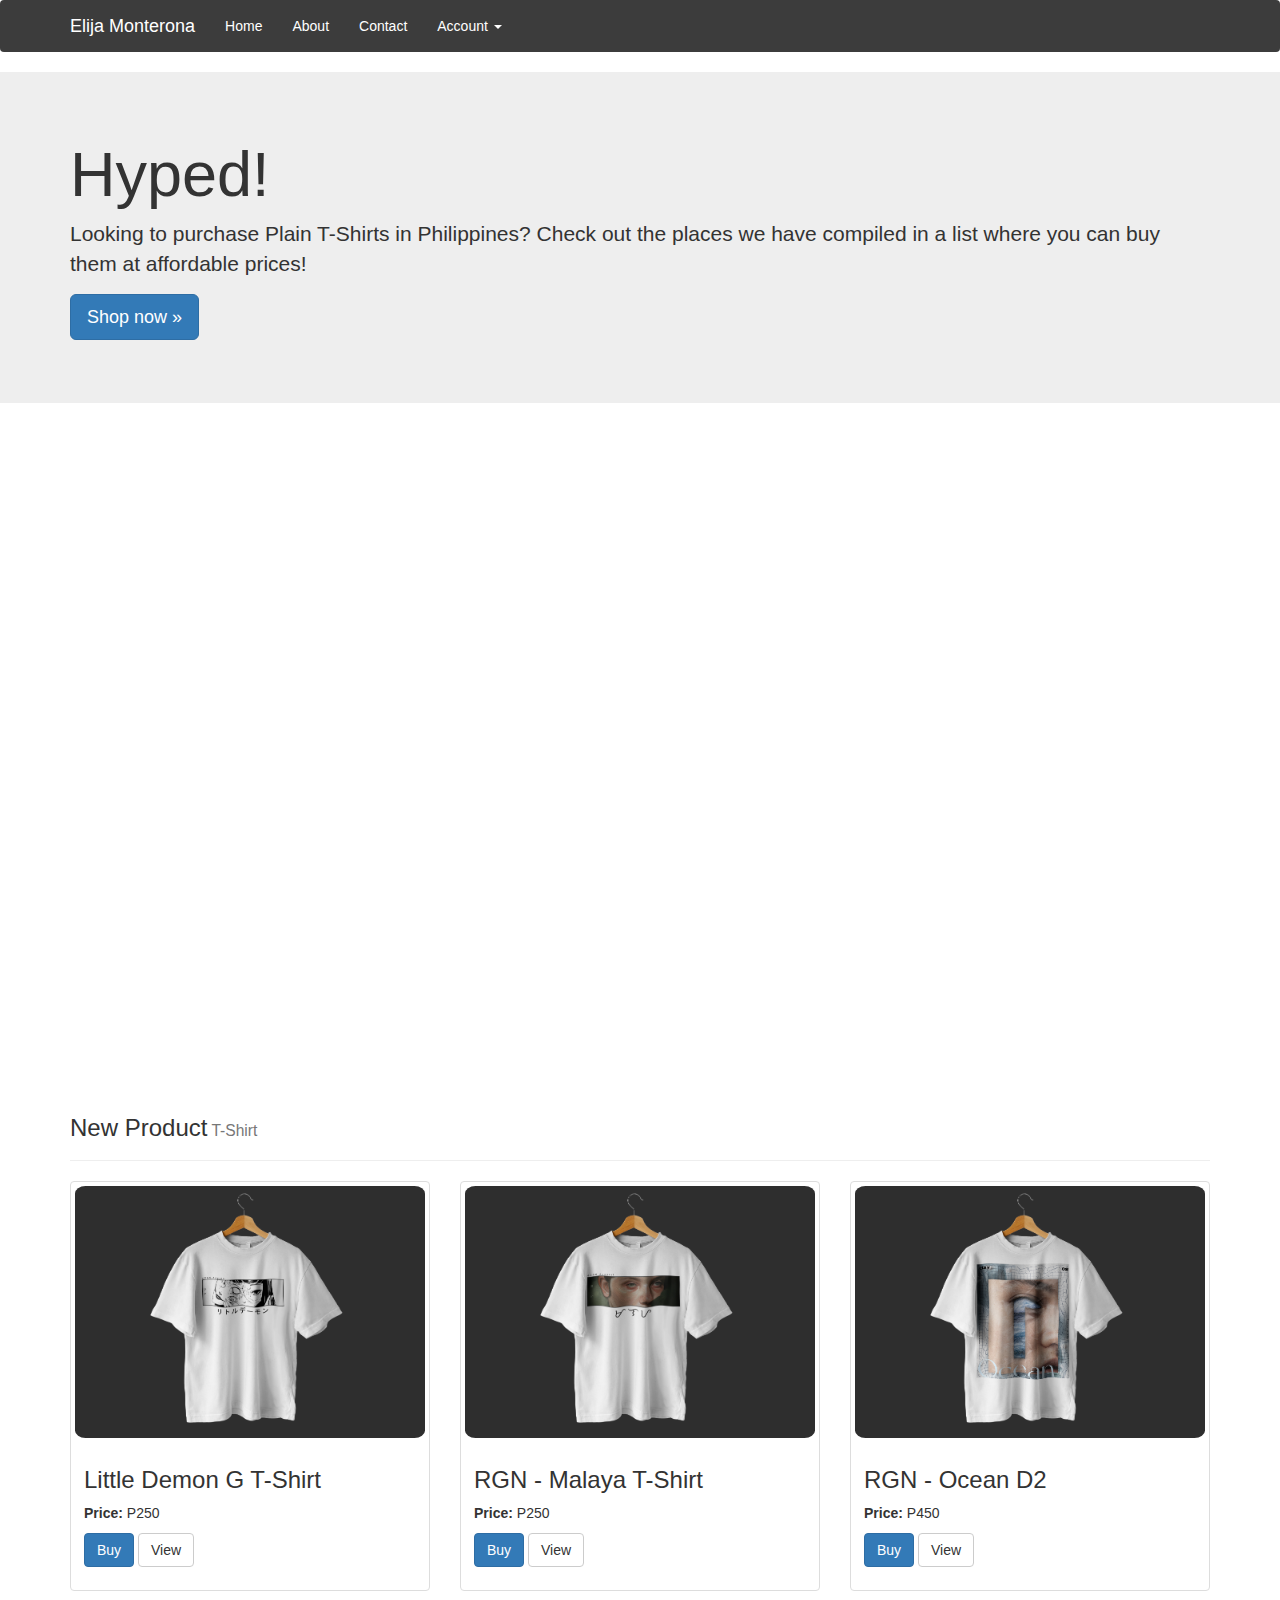
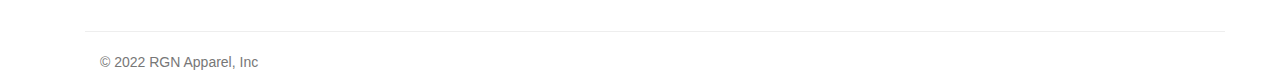
==== home.html @ d6f9ebbf "Initial commit" ====
<!DOCTYPE html>
<html lang="en">
    <head>
        <title></title>
        <meta charset="UTF-8">
        <meta name="viewport" content="width=device-width, initial-scale=1">
        <link rel="stylesheet" href="css/bootstrap.min.css">
	    <link rel="stylesheet" href="https://cdn.jsdelivr.net/npm/bootstrap@3.3.7/dist/css/bootstrap.min.css" integrity="sha384-BVYiiSIFeK1dGmJRAkycuHAHRg32OmUcww7on3RYdg4Va+PmSTsz/K68vbdEjh4u" crossorigin="anonymous">
	    <link rel="stylesheet" type="text/css" href="css/index.css">
        <script src="https://ajax.googleapis.com/ajax/libs/jquery/2.1.1/jquery.min.js"></script>
        <script src="https://maxcdn.bootstrapcdn.com/bootstrap/3.3.7/js/bootstrap.min.js"></script>
       
        <title>Monterona</title>
       
        
        <nav class="navbar">
            <div class="container">
              <div class="navbar-header">
                <button type="button" class="navbar-toggle collapsed" data-toggle="collapse" data-target=".navbar-collapse">
                  <span class="sr-only">Toggle navigation</span>
                  <span class="icon-bar"></span>
                  <span class="icon-bar"></span>
                  <span class="icon-bar"></span>
                </button>
                <a class="navbar-brand" href="#">Elija Monterona</a>
              </div>
              <div class="navbar-collapse collapse">
                <ul class="nav navbar-nav">
                  <li class="active"><a href="#" style="color: white;">Home</a></li>
                  <li><a href="#about" style="color: white;">About</a></li>
                  <li><a href="#contact" style="color: white;">Contact</a></li>
                  <li class="dropdown">
                    <a href="#" style="color: white;" class="dropdown-toggle" data-toggle="dropdown" role="button" aria-haspopup="true" aria-expanded="false">Account <span class="caret"></span></a>
                    <ul class="dropdown-menu">
                      <li><a href="#">Profile</a>
                      </li>
                      <li><a href="#">My Cart</a>
                      </li>
                      <li><a href="#">My Favorite</a>
                      </li>
                      <li role="separator" class="divider"></li>
                      <li class="dropdown-header">Action</li>
                      <li><a href="#">Log-out</a>
                      </li>
                      <li><a href="#">Contact Support</a>
                      </li>
                    </ul>
                  </li>
                </ul>
                
              </div><!--/.nav-collapse -->
            </div>
          </nav>
    
    </head>
    <body>
        <div class="jumbotron">
            <div class="container">
              <h1>Hyped!</h1>
              <p>Looking to purchase Plain T-Shirts in Philippines? Check out the places we have compiled in a list where you can buy them at affordable prices!</p>
              <p><a class="btn btn-primary btn-lg" href="#" role="button">Shop now »</a></p>
            </div>
          </div>
        <div class="container">
            <div class="embed-responsive embed-responsive-16by9">
           
                <iframe clas="embed-responsive-item" width="1280" height="720" src="https://www.youtube.com/embed/HfPt-HpuxLw?controls=0" title="YouTube video player" frameborder="0" allow="accelerometer; autoplay; clipboard-write; encrypted-media; gyroscope; picture-in-picture" allowfullscreen></iframe>

          </div>
            <div class="page-header">
                <h3>New Product<small> T-Shirt</small></h3>
              </div>
        
              <div class="row">
                <div class="col-sm-6 col-md-4">
                  <div class="thumbnail">
                    <img src="/images/Little Demon G T-Shirt.png" alt="...">
                    <div class="caption">
                      <h3>Little Demon G T-Shirt</h3>
                      <p><strong>Price:</strong> P250</p>
                      <p><a href="#" class="btn btn-primary" role="button">Buy</a> 
                        <a href="#" class="btn btn-default" role="button">View</a>
                        </p>
                    </div>
                  </div>
                </div>
                <div class="col-sm-6 col-md-4">
                    <div class="thumbnail">
                      <img src="/images/RGN - Malaya T-Shirt.png" alt="...">
                      <div class="caption">
                        <h3>RGN - Malaya T-Shirt</h3>
                        <p><strong>Price:</strong> P250</p>
                        <p><a href="#" class="btn btn-primary" role="button">Buy</a> 
                          <a href="#" class="btn btn-default" role="button">View</a>
                          </p>
                      </div>
                    </div>
                  </div>
                  <div class="col-sm-6 col-md-4">
                    <div class="thumbnail">
                      <img src="/images/RGN - Ocean D2.png" alt="...">
                      <div class="caption">
                        <h3>RGN - Ocean D2</h3>
                        <p><strong>Price:</strong> P450</p>
                        <p><a href="#" class="btn btn-primary" role="button">Buy</a> 
                          <a href="#" class="btn btn-default" role="button">View</a>
                          </p>
                      </div>
                    </div>
                  </div>
              </div>
              <!-- Footer -->
              <div class="container">
                <hr>
                <footer class="">
                  <p class="col-md-4 mb-0 text-muted">© 2022 RGN Apparel, Inc</p>
                <br>
                </footer>
              </div>
              <!-- end of footer -->
    </body>
</html>
---- css/index.css ----
body { 
	padding: 0; 
	margin: 0; 
	background-color: rgb(255, 255, 255);
} 

/* h1, h2, h3, h4, h5{
	color: white;
} */

img{
	/* border-bottom-left-radius: 20%;
  	border-bottom-right-radius: 20%; */
	border-radius: 3%;
	box-shadow: 20px;
	
}

.ds {
	filter: drop-shadow(0.35rem 0.35rem 0.4rem rgba(0, 0, 0, 0.5));
}

.navbar { 
	background:#3c3c3c;
} 

.nav-link, .navbar-brand { 
	color: #fff; 
	cursor: pointer; 
} 

.nav-link { 
	margin-right: 1em !important; 
} 

.nav-link:hover { 
	color: #000; 
} 

.navbar-collapse { 
	justify-content: flex-end; 
}

/* Special class on .container surrounding .navbar, used for positioning it into place. */
.navbar-wrapper {
  position: absolute;
  top: 0;
  right: 0;
  left: 0;
  z-index: 20;
}

/* Flip around the padding for proper display in narrow viewports */
.navbar-wrapper > .container {
  padding-right: 0;
  padding-left: 0;
}
.navbar-wrapper .navbar {
  padding-right: 15px;
  padding-left: 15px;
}
.navbar-wrapper .navbar .container {
  width: auto;
}

/* Carousel base class */
.carousel {
  height: 500px;
  margin-bottom: 60px;
}
/* Since positioning the image, we need to help out the caption */
.carousel-caption {
  z-index: 10;
}

/* Declare heights because of positioning of img element */
.carousel .item {
  height: 500px;
  background-color: #777;
}
.carousel-inner > .item > img {
  position: absolute;
  top: 0;
  left: 0;
  min-width: 100%;
  height: 500px;
}
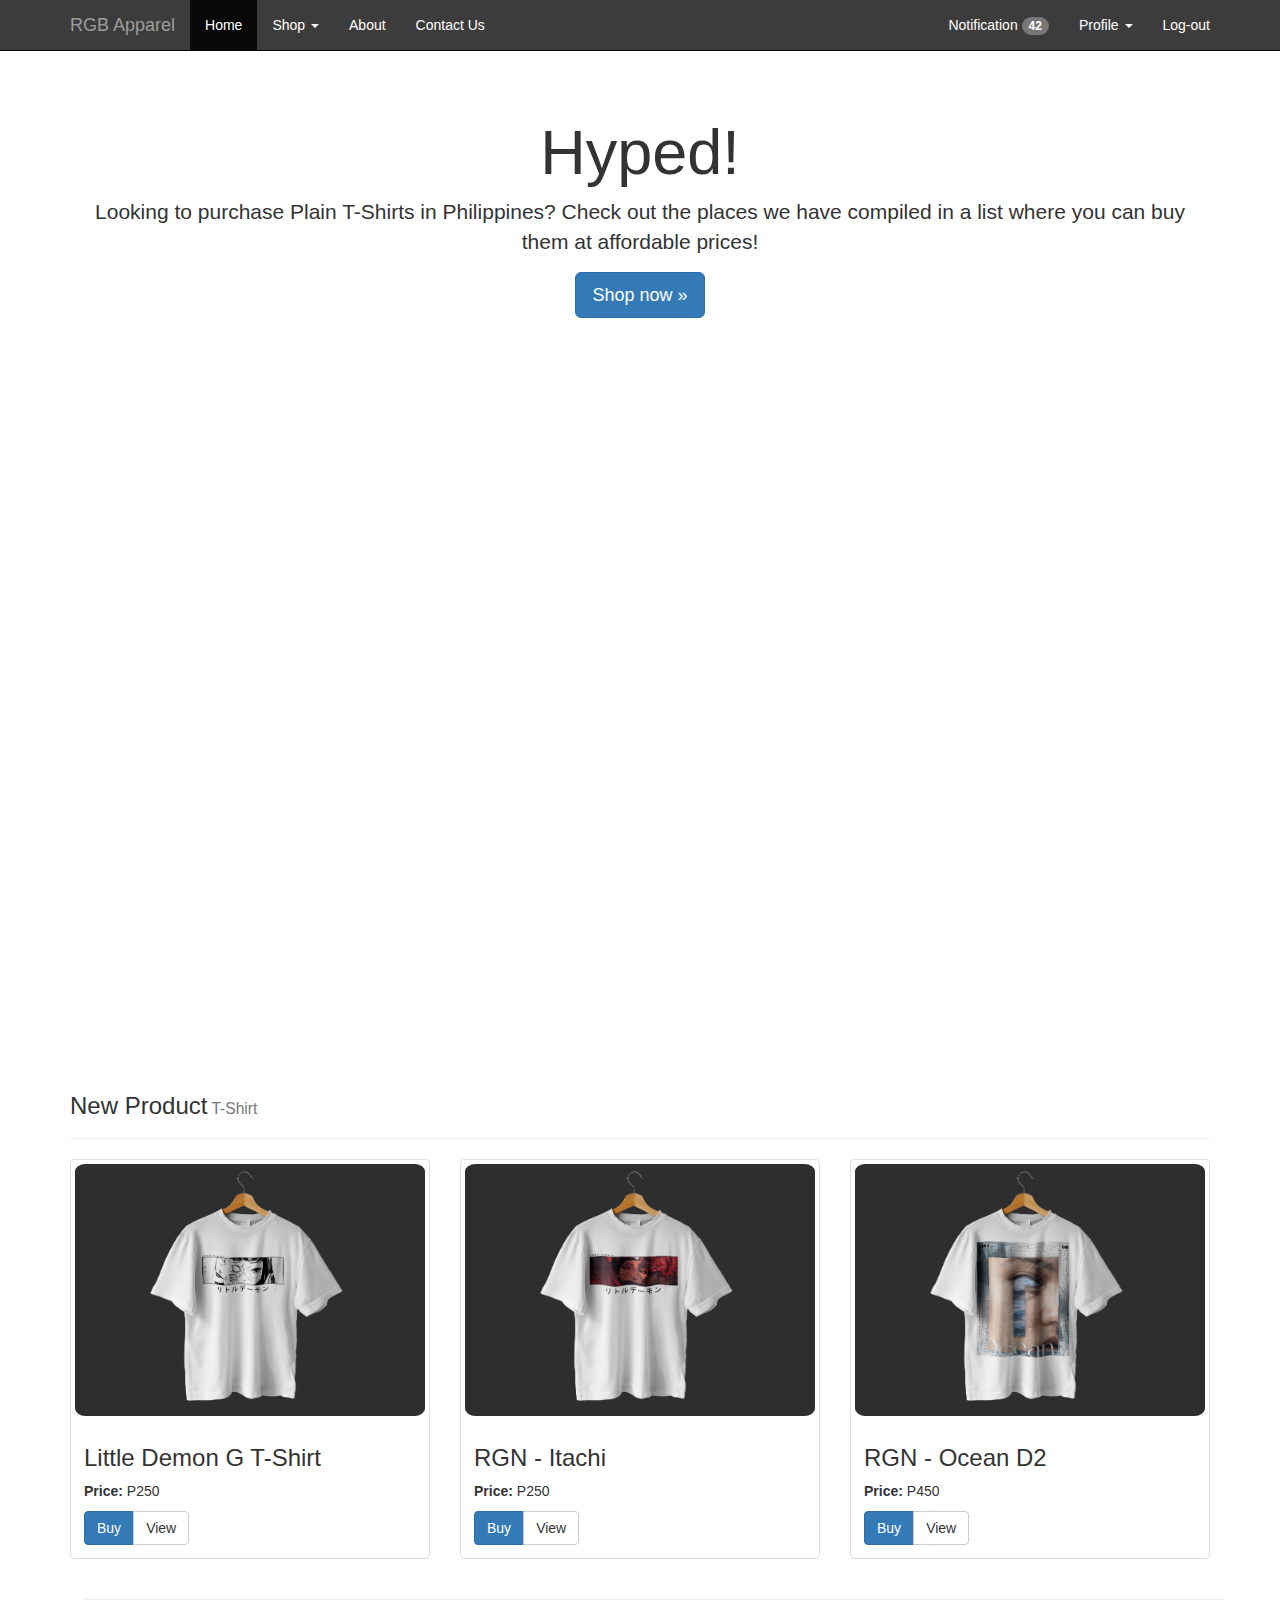
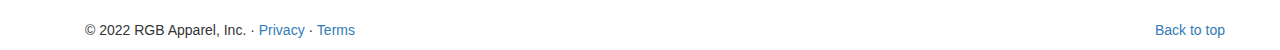
==== commit 18ebb8d4: "Lastest 10/24/2022" ====
--- a/home.html
+++ b/home.html
@@ -1,122 +1,146 @@
 <!DOCTYPE html>
 <html lang="en">
     <head>
-        <title></title>
+        <title>RGB - Apparel</title>
         <meta charset="UTF-8">
         <meta name="viewport" content="width=device-width, initial-scale=1">
         <link rel="stylesheet" href="css/bootstrap.min.css">
-	    <link rel="stylesheet" href="https://cdn.jsdelivr.net/npm/bootstrap@3.3.7/dist/css/bootstrap.min.css" integrity="sha384-BVYiiSIFeK1dGmJRAkycuHAHRg32OmUcww7on3RYdg4Va+PmSTsz/K68vbdEjh4u" crossorigin="anonymous">
-	    <link rel="stylesheet" type="text/css" href="css/index.css">
+	      <link rel="stylesheet" href="https://cdn.jsdelivr.net/npm/bootstrap@3.3.7/dist/css/bootstrap.min.css" integrity="sha384-BVYiiSIFeK1dGmJRAkycuHAHRg32OmUcww7on3RYdg4Va+PmSTsz/K68vbdEjh4u" crossorigin="anonymous">
+	      <link rel="stylesheet" type="text/css" href="css/index.css">
         <script src="https://ajax.googleapis.com/ajax/libs/jquery/2.1.1/jquery.min.js"></script>
         <script src="https://maxcdn.bootstrapcdn.com/bootstrap/3.3.7/js/bootstrap.min.js"></script>
-       
-        <title>Monterona</title>
-       
-        
-        <nav class="navbar">
-            <div class="container">
-              <div class="navbar-header">
-                <button type="button" class="navbar-toggle collapsed" data-toggle="collapse" data-target=".navbar-collapse">
-                  <span class="sr-only">Toggle navigation</span>
-                  <span class="icon-bar"></span>
-                  <span class="icon-bar"></span>
-                  <span class="icon-bar"></span>
-                </button>
-                <a class="navbar-brand" href="#">Elija Monterona</a>
-              </div>
-              <div class="navbar-collapse collapse">
-                <ul class="nav navbar-nav">
-                  <li class="active"><a href="#" style="color: white;">Home</a></li>
-                  <li><a href="#about" style="color: white;">About</a></li>
-                  <li><a href="#contact" style="color: white;">Contact</a></li>
-                  <li class="dropdown">
-                    <a href="#" style="color: white;" class="dropdown-toggle" data-toggle="dropdown" role="button" aria-haspopup="true" aria-expanded="false">Account <span class="caret"></span></a>
-                    <ul class="dropdown-menu">
-                      <li><a href="#">Profile</a>
-                      </li>
-                      <li><a href="#">My Cart</a>
-                      </li>
-                      <li><a href="#">My Favorite</a>
-                      </li>
-                      <li role="separator" class="divider"></li>
-                      <li class="dropdown-header">Action</li>
-                      <li><a href="#">Log-out</a>
-                      </li>
-                      <li><a href="#">Contact Support</a>
-                      </li>
-                    </ul>
+    </head>
+    <body>
+
+      <!-- start of navbar -->
+      <nav class="navbar navbar-inverse navbar-fixed-top">
+        <div class="container">
+          <div class="navbar-header">
+            <button type="button" class="navbar-toggle collapsed" data-toggle="collapse" data-target=".navbar-collapse">
+              <span class="sr-only">Toggle navigation</span>
+              <span class="icon-bar"></span>
+              <span class="icon-bar"></span>
+              <span class="icon-bar"></span>
+            </button>
+            <a class="navbar-brand" href="home.html">RGB Apparel</a>
+          </div>
+          <div class="navbar-collapse collapse">
+            <ul class="nav navbar-nav">
+              <li class="active"><a href="home.html" style="color: white;">Home</a></li>
+              <li class="dropdown">
+                <a href="#" style="color: white;" class="dropdown-toggle" data-toggle="dropdown" role="button" aria-haspopup="true" aria-expanded="false">Shop <span class="caret"></span></a>
+                <ul class="dropdown-menu" role="menu">
+                  <li class="dropdown-header">For Boys</li>
+                  <li><a href="#">T-Shirt</a></li>
+                  <li><a href="#">Pants</a></li>
+                  <li><a href="#">Shorts</a></li>
+                  <li class="divider"></li>
+                  <li class="dropdown-header">For Girls</li>
+                  <li><a href="#">T-Shirt</a></li>
+                  <li><a href="#">Pants</a></li>
+                  <li><a href="#">Shorts</a></li>
+                </ul>
+              </li>
+              <li><a href="about.html" style="color: white;">About</a></li>
+              <li><a href="contact-us.html" style="color: white;">Contact Us</a></li>
+            </ul>
+            <ul class="nav navbar-nav navbar-right">
+              <li><a href="#" style="color: white;">Notification <span class="badge">42</span></a></li>
+              <li class="dropdown">
+                <a href="#" style="color: white;" class="dropdown-toggle" data-toggle="dropdown" role="button" aria-haspopup="true" aria-expanded="false">Profile <span class="caret"></span></a>
+                <ul class="dropdown-menu">
+                  <li><a href="#">Profile</a>
+                  </li>
+                  <li><a href="#">My Cart</a>
+                  </li>
+                  <li><a href="#">My Favorite</a>
+                  </li>
+                  <li role="separator" class="divider"></li>
+                  <li class="dropdown-header">Need a help?</li>
+                  <li><a href="#">Instruction</a>
+                  </li>
+                  <li><a href="#">Contact Support</a>
                   </li>
                 </ul>
-                
-              </div><!--/.nav-collapse -->
-            </div>
-          </nav>
-    
-    </head>
-    <body>
-        <div class="jumbotron">
-            <div class="container">
-              <h1>Hyped!</h1>
-              <p>Looking to purchase Plain T-Shirts in Philippines? Check out the places we have compiled in a list where you can buy them at affordable prices!</p>
-              <p><a class="btn btn-primary btn-lg" href="#" role="button">Shop now »</a></p>
+              </li>
+              <li><a href="#" style="color: white;">Log-out</a></li>
+            </ul>
+          </div><!--/.nav-collapse -->
+        </div>
+      </nav>
+      <!-- end of navbar -->
+
+      <div class="jumbotron">
+        <div class="container">
+          <h1>Hyped!</h1>
+          <p>Looking to purchase Plain T-Shirts in Philippines? Check out the places we have compiled in a list where you can buy them at affordable prices!</p>
+          <p><a class="btn btn-primary btn-lg" href="#" role="button">Shop now »</a></p>
+        </div>
+      </div>
+
+      <div class="container">
+        <div class="embed-responsive embed-responsive-16by9">
+          <iframe clas="embed-responsive-item" width="1280" height="720" src="https://www.youtube.com/embed/HfPt-HpuxLw?controls=0" title="YouTube video player" frameborder="0" allow="accelerometer; autoplay; clipboard-write; encrypted-media; gyroscope; picture-in-picture" allowfullscreen></iframe>
+        </div>
+        
+        <div class="page-header">
+          <h3>New Product<small> T-Shirt</small></h3>
+        </div>
+      
+        <div class="row">
+          <div class="col-sm-6 col-md-4">
+            <div class="thumbnail">
+              <img src="/images/Little Demon G T-Shirt.png" alt="...">
+              <div class="caption">
+                <h3>Little Demon G T-Shirt</h3>
+                <p><strong>Price:</strong> P250</p>
+                <div class="btn-group">
+                  <a href="#" class="btn btn-primary" role="button">Buy</a> 
+                  <a href="#" class="btn btn-default" role="button">View</a>
+                </div>
+              </div>
             </div>
           </div>
-        <div class="container">
-            <div class="embed-responsive embed-responsive-16by9">
-           
-                <iframe clas="embed-responsive-item" width="1280" height="720" src="https://www.youtube.com/embed/HfPt-HpuxLw?controls=0" title="YouTube video player" frameborder="0" allow="accelerometer; autoplay; clipboard-write; encrypted-media; gyroscope; picture-in-picture" allowfullscreen></iframe>
 
-          </div>
-            <div class="page-header">
-                <h3>New Product<small> T-Shirt</small></h3>
-              </div>
-        
-              <div class="row">
-                <div class="col-sm-6 col-md-4">
-                  <div class="thumbnail">
-                    <img src="/images/Little Demon G T-Shirt.png" alt="...">
-                    <div class="caption">
-                      <h3>Little Demon G T-Shirt</h3>
-                      <p><strong>Price:</strong> P250</p>
-                      <p><a href="#" class="btn btn-primary" role="button">Buy</a> 
-                        <a href="#" class="btn btn-default" role="button">View</a>
-                        </p>
-                    </div>
+          <div class="col-sm-6 col-md-4">
+              <div class="thumbnail">
+                <img src="/images/RGN - Itachi.png" alt="...">
+                <div class="caption">
+                  <h3>RGN - Itachi</h3>
+                  <p><strong>Price:</strong> P250</p>
+                  <div class="btn-group">
+                    <a href="#" class="btn btn-primary" role="button">Buy</a> 
+                    <a href="t-shirt1.html" class="btn btn-default" role="button">View</a>
                   </div>
                 </div>
-                <div class="col-sm-6 col-md-4">
-                    <div class="thumbnail">
-                      <img src="/images/RGN - Malaya T-Shirt.png" alt="...">
-                      <div class="caption">
-                        <h3>RGN - Malaya T-Shirt</h3>
-                        <p><strong>Price:</strong> P250</p>
-                        <p><a href="#" class="btn btn-primary" role="button">Buy</a> 
-                          <a href="#" class="btn btn-default" role="button">View</a>
-                          </p>
-                      </div>
-                    </div>
+              </div>
+            </div>
+            
+            <div class="col-sm-6 col-md-4">
+              <div class="thumbnail">
+                <img src="/images/RGN - Ocean D2.png" alt="...">
+                <div class="caption">
+                  <h3>RGN - Ocean D2</h3>
+                  <p><strong>Price:</strong> P450</p>
+                  <div class="btn-group">
+                    <a href="#" class="btn btn-primary" role="button">Buy</a> 
+                    <a href="#" class="btn btn-default" role="button">View</a>
                   </div>
-                  <div class="col-sm-6 col-md-4">
-                    <div class="thumbnail">
-                      <img src="/images/RGN - Ocean D2.png" alt="...">
-                      <div class="caption">
-                        <h3>RGN - Ocean D2</h3>
-                        <p><strong>Price:</strong> P450</p>
-                        <p><a href="#" class="btn btn-primary" role="button">Buy</a> 
-                          <a href="#" class="btn btn-default" role="button">View</a>
-                          </p>
-                      </div>
-                    </div>
-                  </div>
+                </div>
               </div>
-              <!-- Footer -->
-              <div class="container">
-                <hr>
-                <footer class="">
-                  <p class="col-md-4 mb-0 text-muted">© 2022 RGN Apparel, Inc</p>
-                <br>
-                </footer>
-              </div>
-              <!-- end of footer -->
+            </div>
+        </div>
+
+        <!-- start of footer -->
+        <div class="container">
+          <hr>
+          <footer>
+            <p class="pull-right">
+              <a href="#">Back to top</a>
+            </p>
+            <p>© 2022 RGB Apparel, Inc. · <a href="#">Privacy</a> · <a href="#">Terms</a></p>
+          </footer>
+        </div>
+        <!-- end of footer -->
     </body>
 </html>--- a/css/index.css
+++ b/css/index.css
@@ -2,6 +2,7 @@
 	padding: 0; 
 	margin: 0; 
 	background-color: rgb(255, 255, 255);
+  padding-top: 50px;
 } 
 
 /* h1, h2, h3, h4, h5{
@@ -66,7 +67,6 @@
 /* Carousel base class */
 .carousel {
   height: 500px;
-  margin-bottom: 60px;
 }
 /* Since positioning the image, we need to help out the caption */
 .carousel-caption {
@@ -85,3 +85,38 @@
   min-width: 100%;
   height: 500px;
 }
+
+.carousel-caption {
+  bottom: 3rem;
+  z-index: 10;
+}
+
+.carousel-inner img {
+  position: absolute;
+  top: 0;
+  left: 0;
+  height: 32rem;
+  object-fit: cover;
+  display: block;
+}
+
+.carousel-item {
+  height: 32rem;
+}
+
+.jumbotron {
+  text-align: center;
+  background-color: transparent;
+}
+
+.marketing .col-lg-4 {
+  margin-bottom: 20px;
+  text-align: center;
+}
+.marketing h2 {
+  font-weight: normal;
+}
+.marketing .col-lg-4 p {
+  margin-right: 10px;
+  margin-left: 10px;
+}
